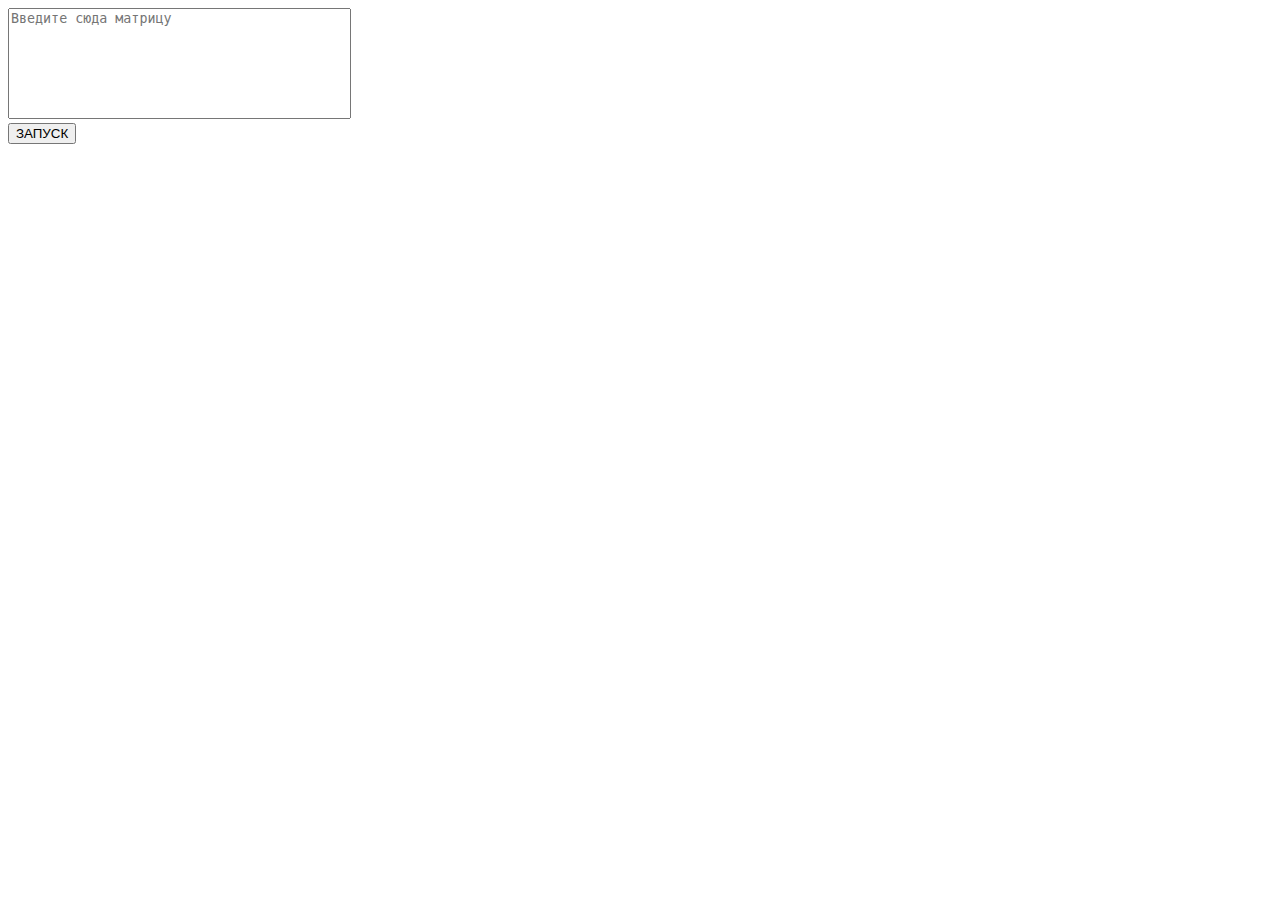
==== lab3/index.html @ 4530c4bc "summ" ====
<!DOCTYPE html>
<html>
<head>
	<title>Lab2</title>
	<meta charset="utf-8">
	<link rel="stylesheet" type="text/css" href="styles/style.css">
</head>
<body>
	<script type="text/javascript" src="scripts/js.js"></script>
	<form onsubmit="run(); return false;">
		<textarea name="comment" cols="40" rows="7" placeholder="Введите сюда матрицу" id="input-field"></textarea><br>
		<input type="submit" name="submit-btn" value="ЗАПУСК">
	</form>
</body>
</html>
---- lab3/styles/style.css ----
textarea {
	resize: none;
}

span {
	text-transform: uppercase;
}
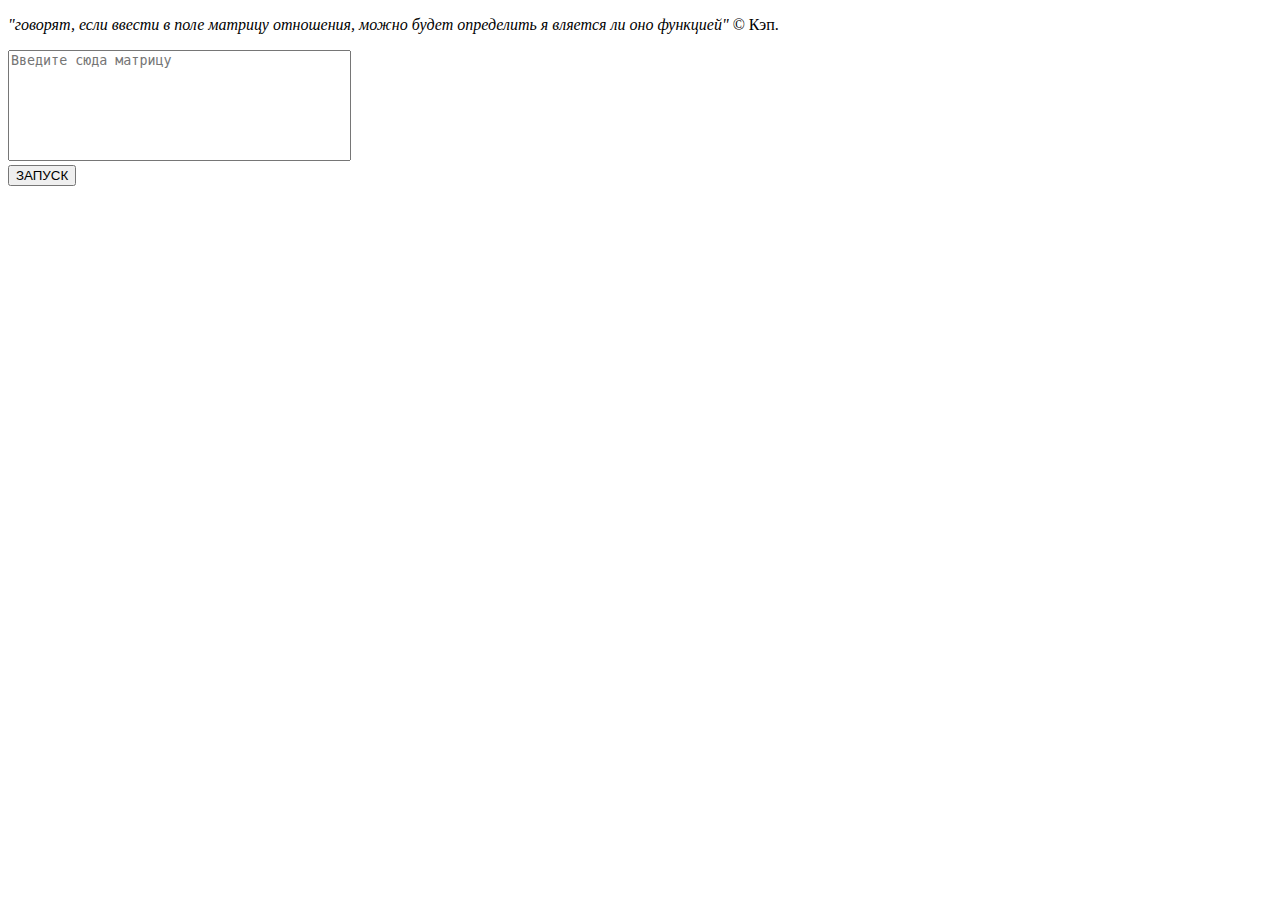
==== commit bb87ac38: "Update index.html" ====
--- a/lab3/index.html
+++ b/lab3/index.html
@@ -1,12 +1,15 @@
 <!DOCTYPE html>
 <html>
 <head>
-	<title>Lab2</title>
+	<title>Lab3</title>
 	<meta charset="utf-8">
 	<link rel="stylesheet" type="text/css" href="styles/style.css">
 </head>
 <body>
 	<script type="text/javascript" src="scripts/js.js"></script>
+	<p>
+		<i>"говорят, если ввести в поле матрицу отношения, можно будет определить я вляется ли оно функцией"</i> &#169; Кэп.
+	</p>
 	<form onsubmit="run(); return false;">
 		<textarea name="comment" cols="40" rows="7" placeholder="Введите сюда матрицу" id="input-field"></textarea><br>
 		<input type="submit" name="submit-btn" value="ЗАПУСК">
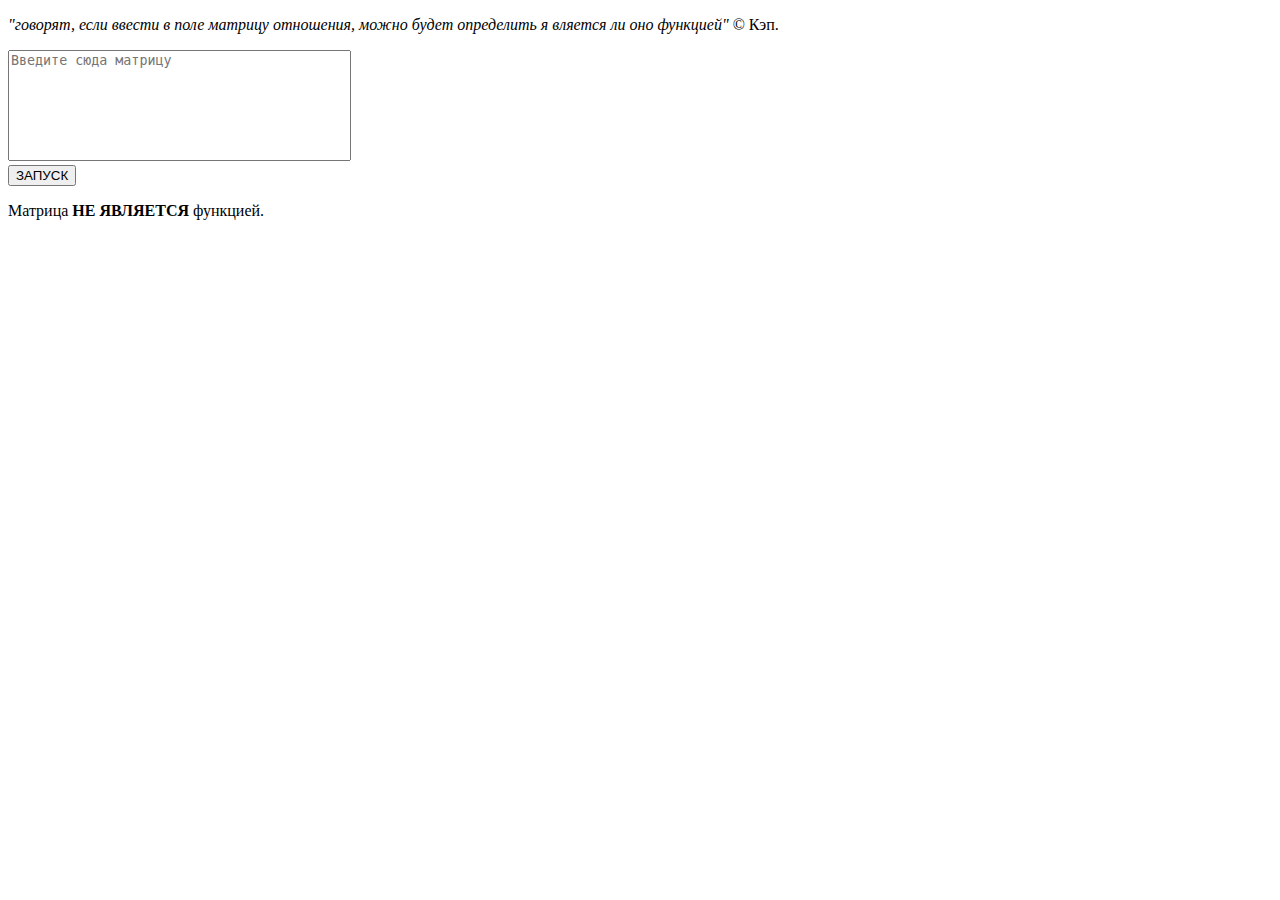
==== commit 481123d9: "summ" ====
--- a/lab3/index.html
+++ b/lab3/index.html
@@ -14,5 +14,6 @@
 		<textarea name="comment" cols="40" rows="7" placeholder="Введите сюда матрицу" id="input-field"></textarea><br>
 		<input type="submit" name="submit-btn" value="ЗАПУСК">
 	</form>
+	<p>Матрица <span id="result">не является</span> функцией.</p>
 </body>
 </html>--- a/lab3/styles/style.css
+++ b/lab3/styles/style.css
@@ -4,4 +4,5 @@
 
 span {
 	text-transform: uppercase;
+	font-weight: bold;
 }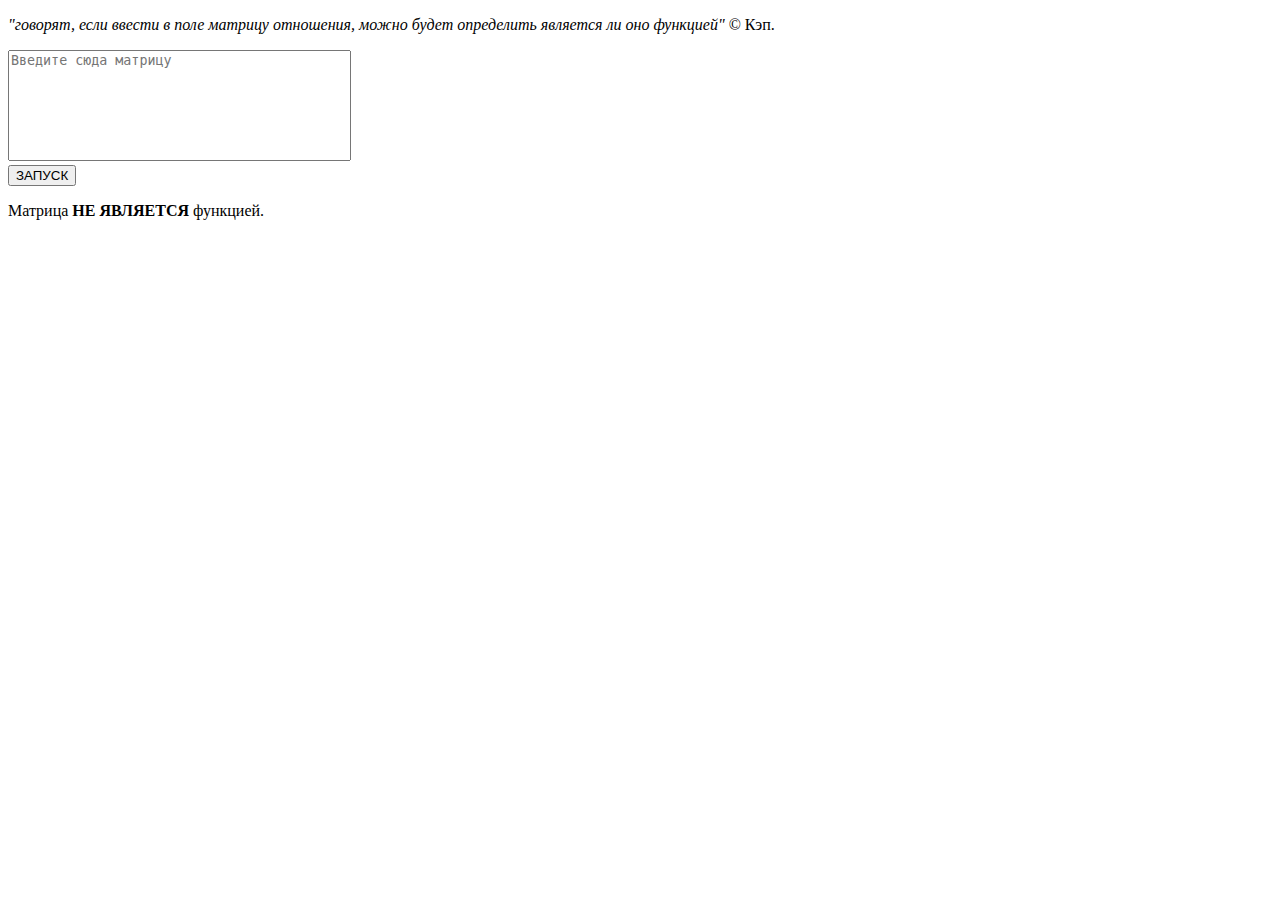
==== commit eea30cb9: "Update index.html" ====
--- a/lab3/index.html
+++ b/lab3/index.html
@@ -8,7 +8,7 @@
 <body>
 	<script type="text/javascript" src="scripts/js.js"></script>
 	<p>
-		<i>"говорят, если ввести в поле матрицу отношения, можно будет определить я вляется ли оно функцией"</i> &#169; Кэп.
+		<i>"говорят, если ввести в поле матрицу отношения, можно будет определить является ли оно функцией"</i> &#169; Кэп.
 	</p>
 	<form onsubmit="run(); return false;">
 		<textarea name="comment" cols="40" rows="7" placeholder="Введите сюда матрицу" id="input-field"></textarea><br>
